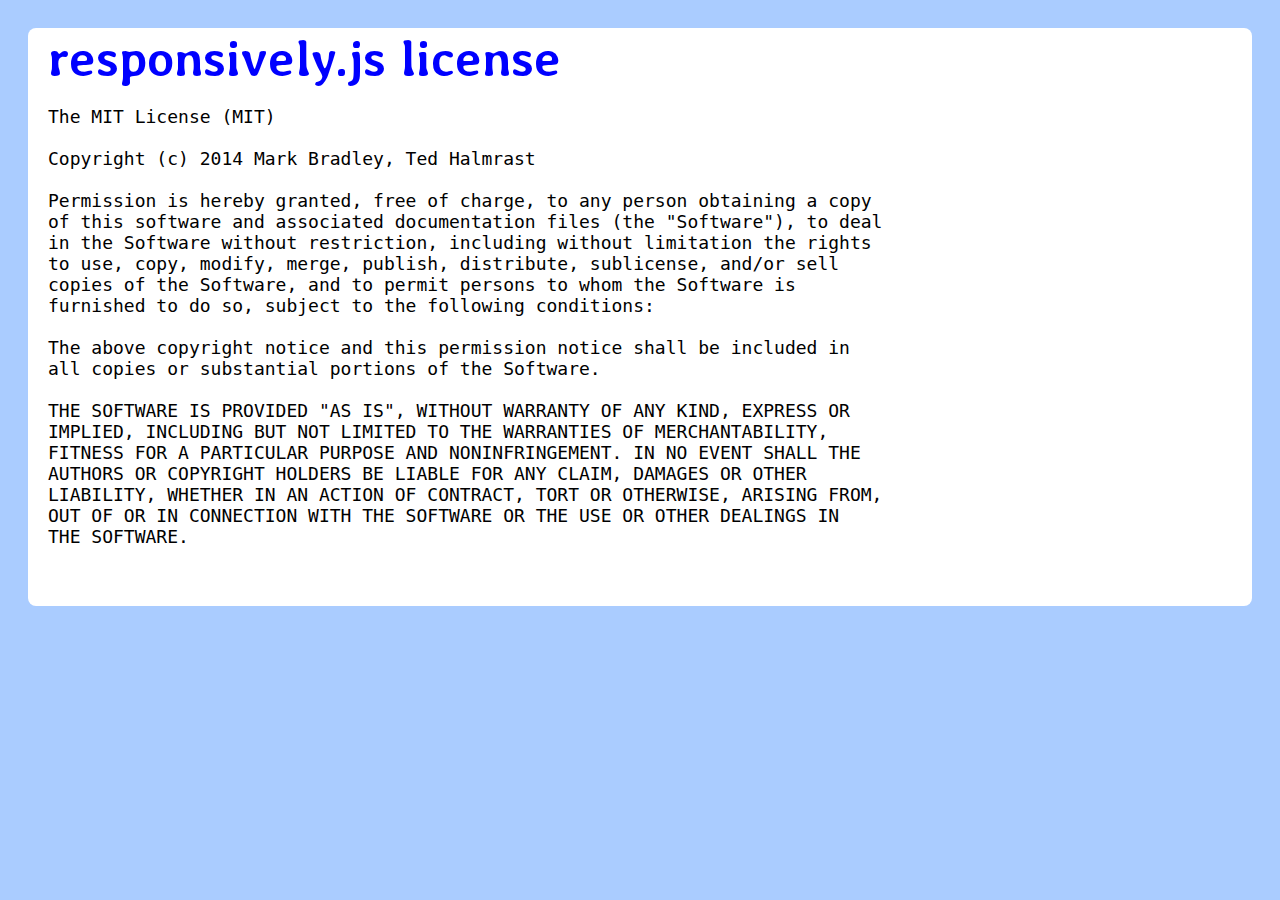
==== license.html @ 353755cf "initial version" ====
<html>
 <head>
  <title>responsively.js license</title>
  <link href="http://fonts.googleapis.com/css?family=Averia+Libre:400,300,300italic,400italic,700,700italic" rel="stylesheet" type="text/css">
  <link rel="stylesheet" href="styles.css">
 </head>
 <body>
  <div class="main">
   <div class="title">
    responsively.js license
   </div>

   <pre>
The MIT License (MIT)

Copyright (c) 2014 Mark Bradley, Ted Halmrast

Permission is hereby granted, free of charge, to any person obtaining a copy
of this software and associated documentation files (the "Software"), to deal
in the Software without restriction, including without limitation the rights
to use, copy, modify, merge, publish, distribute, sublicense, and/or sell
copies of the Software, and to permit persons to whom the Software is
furnished to do so, subject to the following conditions:

The above copyright notice and this permission notice shall be included in
all copies or substantial portions of the Software.

THE SOFTWARE IS PROVIDED "AS IS", WITHOUT WARRANTY OF ANY KIND, EXPRESS OR
IMPLIED, INCLUDING BUT NOT LIMITED TO THE WARRANTIES OF MERCHANTABILITY,
FITNESS FOR A PARTICULAR PURPOSE AND NONINFRINGEMENT. IN NO EVENT SHALL THE
AUTHORS OR COPYRIGHT HOLDERS BE LIABLE FOR ANY CLAIM, DAMAGES OR OTHER
LIABILITY, WHETHER IN AN ACTION OF CONTRACT, TORT OR OTHERWISE, ARISING FROM,
OUT OF OR IN CONNECTION WITH THE SOFTWARE OR THE USE OR OTHER DEALINGS IN
THE SOFTWARE.
   </pre>
  </div>
 </body>
</html>
---- styles.css ----
body {
  background: #aaccff;
	font-family: 'Averia Libre', cursive;
  font-size: 18px;
}

a {
  text-decoration: none;
  font-weight: bold;
  color: #0000ff;
}

a:visited {
}

.main {
  background: #fff;
  //border: 1px solid #5599ee;
  border-radius: 8px;
  margin: 28px 20px;
  padding: 0 20px 20px;
}

.title {
  color: #0000ff;
  font-size: 50px;
  font-weight: bold;
}

.subtitle {
  margin: 20px 0 4px;
  color: #0000aa;
  font-size: 28px;
}
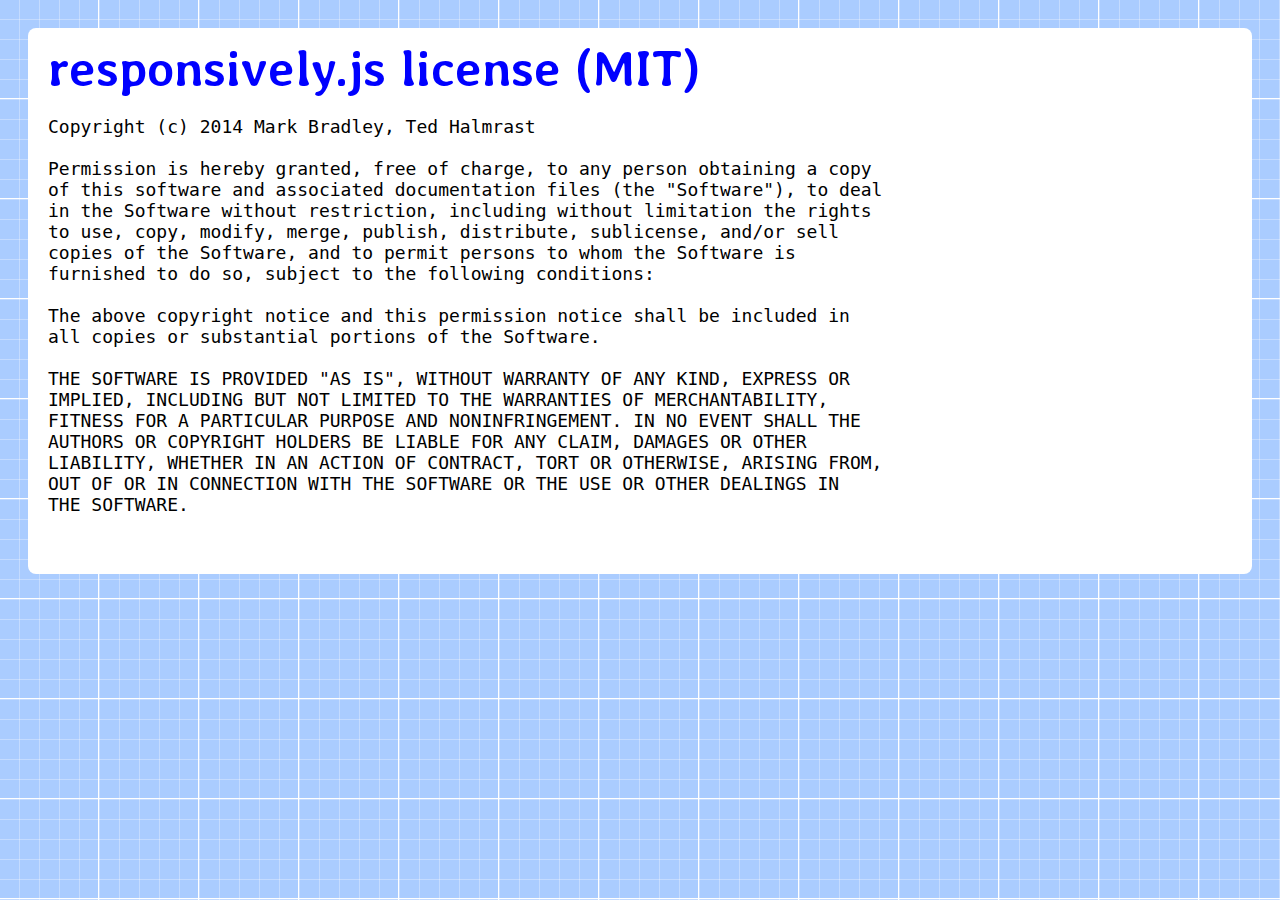
==== commit 65a42876: "license update" ====
--- a/license.html
+++ b/license.html
@@ -7,12 +7,10 @@
  <body>
   <div class="main">
    <div class="title">
-    responsively.js license
+    responsively.js license (MIT)
    </div>
 
    <pre>
-The MIT License (MIT)
-
 Copyright (c) 2014 Mark Bradley, Ted Halmrast
 
 Permission is hereby granted, free of charge, to any person obtaining a copy
--- a/styles.css
+++ b/styles.css
@@ -1,8 +1,31 @@
 
 body {
-  background: #aaccff;
 	font-family: 'Averia Libre', cursive;
   font-size: 18px;
+
+  //background: #aaccff;
+  //background-image: linear-gradient(transparent 50%, rgba(255,255,255,.5) 50%);
+  //background-size: 15px 15px;
+
+	/*
+  background:
+    linear-gradient(27deg, #aaccff 5px, transparent 5px) 0 5px,
+    linear-gradient(207deg, #aaccff 5px, transparent 5px) 10px 0px,
+    linear-gradient(27deg, #88bbff 5px, transparent 5px) 0px 10px,
+    linear-gradient(207deg, #88bbff 5px, transparent 5px) 10px 5px,
+    linear-gradient(90deg, #66aaff 10px, transparent 10px),
+    linear-gradient(#88bbff 25%, #5599ff 25%, #5599ff 50%, transparent 50%, transparent 75%, #5599ff 75%, #5599ff);
+  background-color: #aaccff;
+  background-size: 20px 20px;
+	*/
+
+  background-color:#aaccff;
+  background-image: linear-gradient(white 1px, transparent 1px),
+  linear-gradient(90deg, white 1px, transparent 1px),
+  linear-gradient(rgba(255,255,255,.3) 1px, transparent 1px),
+  linear-gradient(90deg, rgba(255,255,255,.3) 1px, transparent 1px);
+  background-size:100px 100px, 100px 100px, 20px 20px, 20px 20px;
+  background-position:-2px -2px, -2px -2px, -1px -1px, -1px -1px
 }
 
 a {
@@ -19,7 +42,7 @@
   //border: 1px solid #5599ee;
   border-radius: 8px;
   margin: 28px 20px;
-  padding: 0 20px 20px;
+  padding: 10px 20px 20px;
 }
 
 .title {
@@ -34,3 +57,16 @@
   font-size: 28px;
 }
 
+.cmd {
+	font-family: Courier New;
+	background: #cceeff;
+	display: block;
+	padding: 4px;
+	margin-top: 4px;
+	border: 1px solid #aaccff;
+}
+
+.url {
+	font-family: Courier New;
+}
+
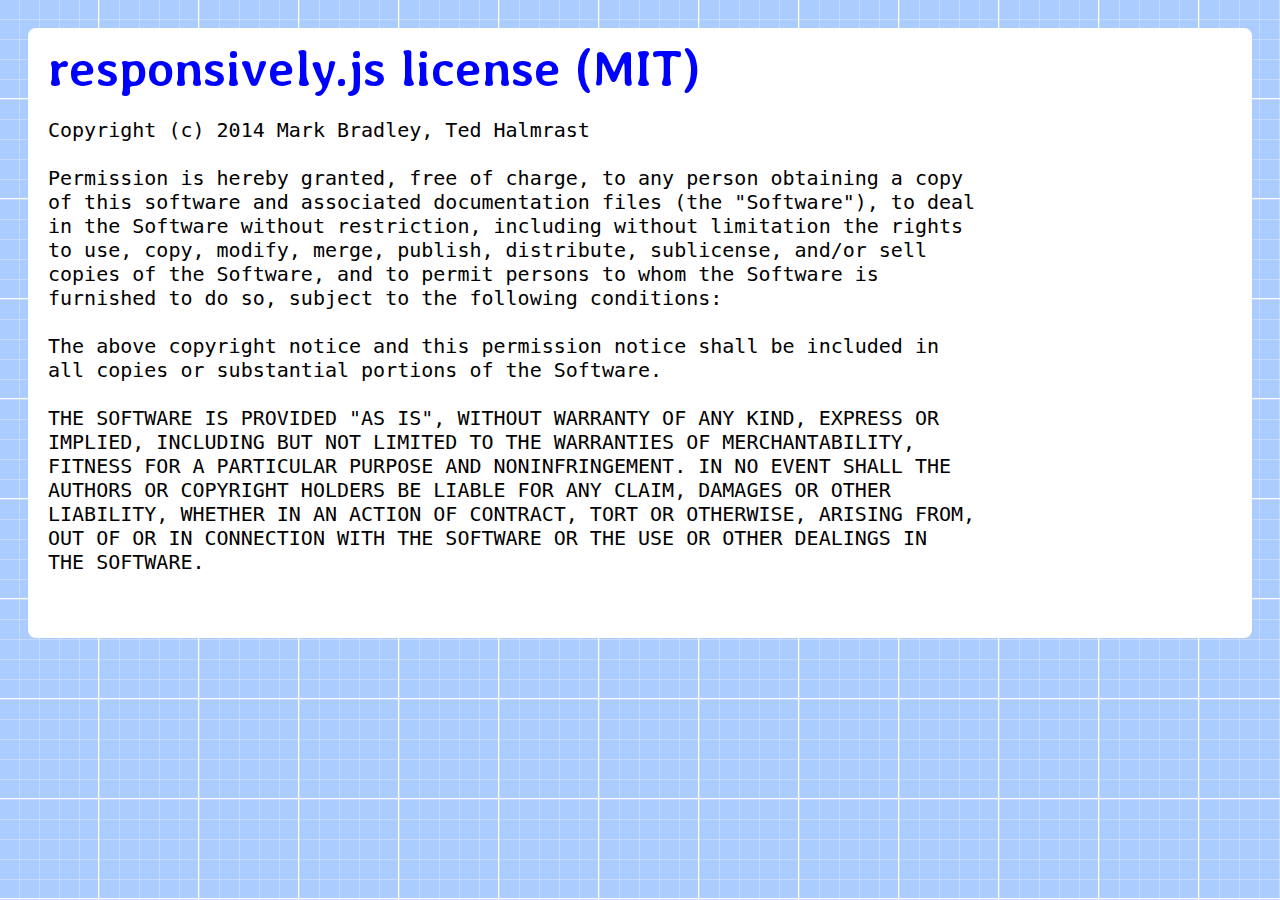
==== commit 7052f921: "tweaks" ====
--- a/license.html
+++ b/license.html
@@ -6,9 +6,9 @@
  </head>
  <body>
   <div class="main">
-   <div class="title">
+   <h1>
     responsively.js license (MIT)
-   </div>
+   </h1>
 
    <pre>
 Copyright (c) 2014 Mark Bradley, Ted Halmrast
--- a/styles.css
+++ b/styles.css
@@ -1,29 +1,15 @@
 
 body {
-	font-family: 'Averia Libre', cursive;
-  font-size: 18px;
+	font-family: 'Buenard', Helvetica, Arial, serif;
+	font-size: 20px;
 
-  //background: #aaccff;
-  //background-image: linear-gradient(transparent 50%, rgba(255,255,255,.5) 50%);
-  //background-size: 15px 15px;
-
-	/*
-  background:
-    linear-gradient(27deg, #aaccff 5px, transparent 5px) 0 5px,
-    linear-gradient(207deg, #aaccff 5px, transparent 5px) 10px 0px,
-    linear-gradient(27deg, #88bbff 5px, transparent 5px) 0px 10px,
-    linear-gradient(207deg, #88bbff 5px, transparent 5px) 10px 5px,
-    linear-gradient(90deg, #66aaff 10px, transparent 10px),
-    linear-gradient(#88bbff 25%, #5599ff 25%, #5599ff 50%, transparent 50%, transparent 75%, #5599ff 75%, #5599ff);
-  background-color: #aaccff;
-  background-size: 20px 20px;
-	*/
-
+	/* adapted from http://lea.verou.me/css3patterns/#blueprint-grid */
   background-color:#aaccff;
-  background-image: linear-gradient(white 1px, transparent 1px),
-  linear-gradient(90deg, white 1px, transparent 1px),
-  linear-gradient(rgba(255,255,255,.3) 1px, transparent 1px),
-  linear-gradient(90deg, rgba(255,255,255,.3) 1px, transparent 1px);
+  background-image:
+	  linear-gradient(white 1px, transparent 1px),
+    linear-gradient(90deg, white 1px, transparent 1px),
+    linear-gradient(rgba(255,255,255,.3) 1px, transparent 1px),
+    linear-gradient(90deg, rgba(255,255,255,.3) 1px, transparent 1px);
   background-size:100px 100px, 100px 100px, 20px 20px, 20px 20px;
   background-position:-2px -2px, -2px -2px, -1px -1px, -1px -1px
 }
@@ -34,39 +20,79 @@
   color: #0000ff;
 }
 
+i {
+	font-family: 'Gentium Basic', Helvetica, Arial, serif !important;
+}
+
 a:visited {
 }
 
 .main {
   background: #fff;
-  //border: 1px solid #5599ee;
   border-radius: 8px;
   margin: 28px 20px;
   padding: 10px 20px 20px;
 }
 
-.title {
+h1, h2, h3 {
+	margin: 0;
+	font-family: 'Averia Libre', cursive;
+  font-size: 18px;
+}
+
+h1 {
   color: #0000ff;
   font-size: 50px;
   font-weight: bold;
 }
 
-.subtitle {
-  margin: 20px 0 4px;
+h2 {
+	border-top: 1px solid #aaccff;
+  margin: 40px 0 4px;
   color: #0000aa;
   font-size: 28px;
 }
 
+h3 {
+  margin: 20px 0 4px;
+  color: #0000aa;
+  font-size: 22px;
+}
+
+li {
+	margin-top: 12px;
+}
+
+li > span:first-child {
+	display: inline-block;
+	margin-bottom: 6px;
+}
+
+div:first-child h2 {
+	margin-top: 4px;
+}
+
+.cmd, .js, .url {
+	font-family: Inconsolata, Courier New, Courier;
+}
+
 .cmd {
-	font-family: Courier New;
-	background: #cceeff;
+	background: #ddeeff;
 	display: block;
 	padding: 4px;
 	margin-top: 4px;
 	border: 1px solid #aaccff;
+	border-radius: 4px;
 }
 
-.url {
-	font-family: Courier New;
+li > .js:first-child {
+	color: #0000ff;
 }
 
+.js > sub {
+	font-family: Buenard, cursive;
+	display: inline-block;
+	margin-left: 4px;
+	color: #000088;
+}
+
